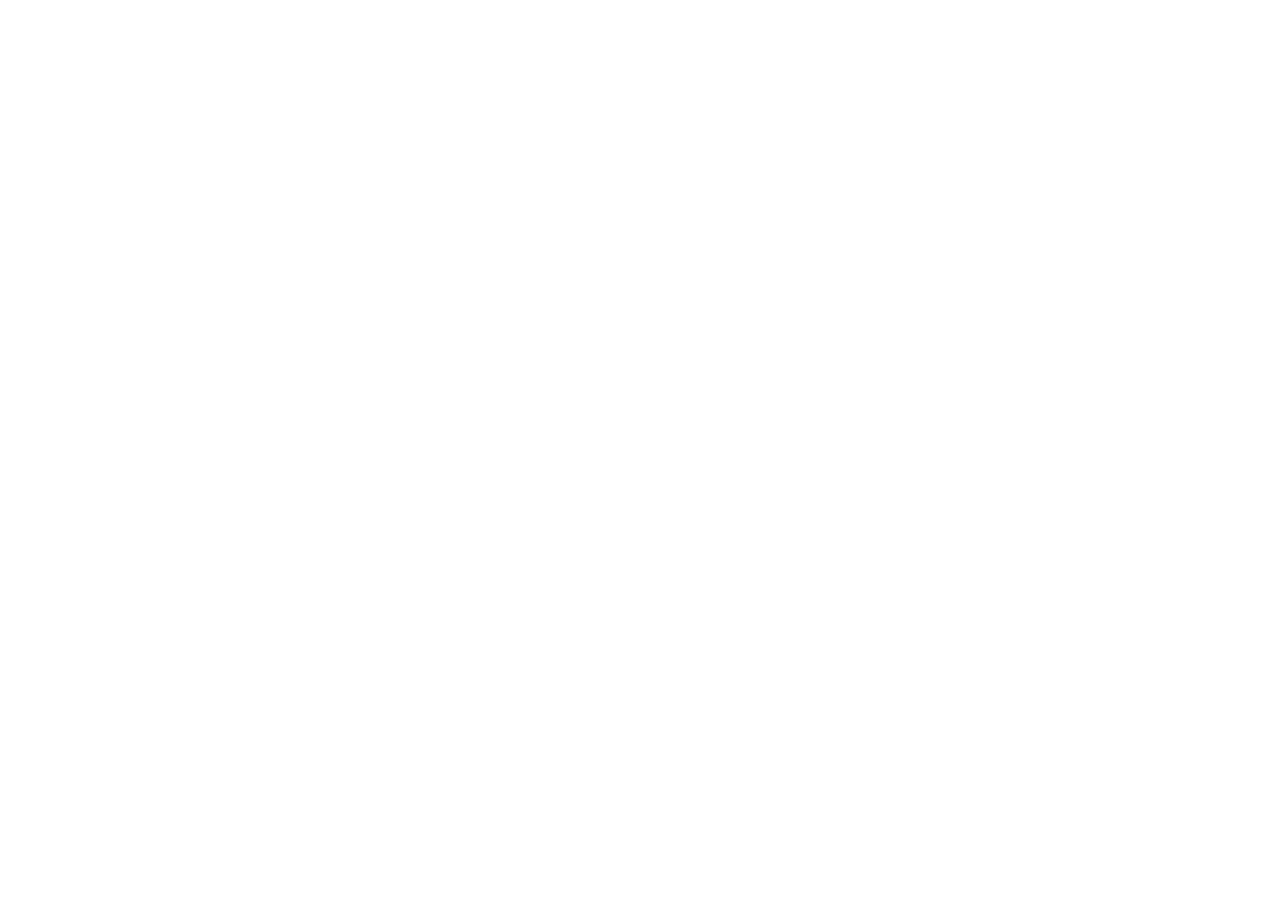
==== FlexboxSite/index.html @ 9bf292aa "Initial Commit" ====
<!DOCTYPE html>
<html lang="en">
<head>
    <meta charset="UTF-8">
    <meta name="viewport" content="width=device-width, initial-scale=1.0">
    <title>FLexbox Practice</title>
    <link href="style.css" rel="stylesheet" type="text/css">
</head>
<body>
    
</body>
</html>
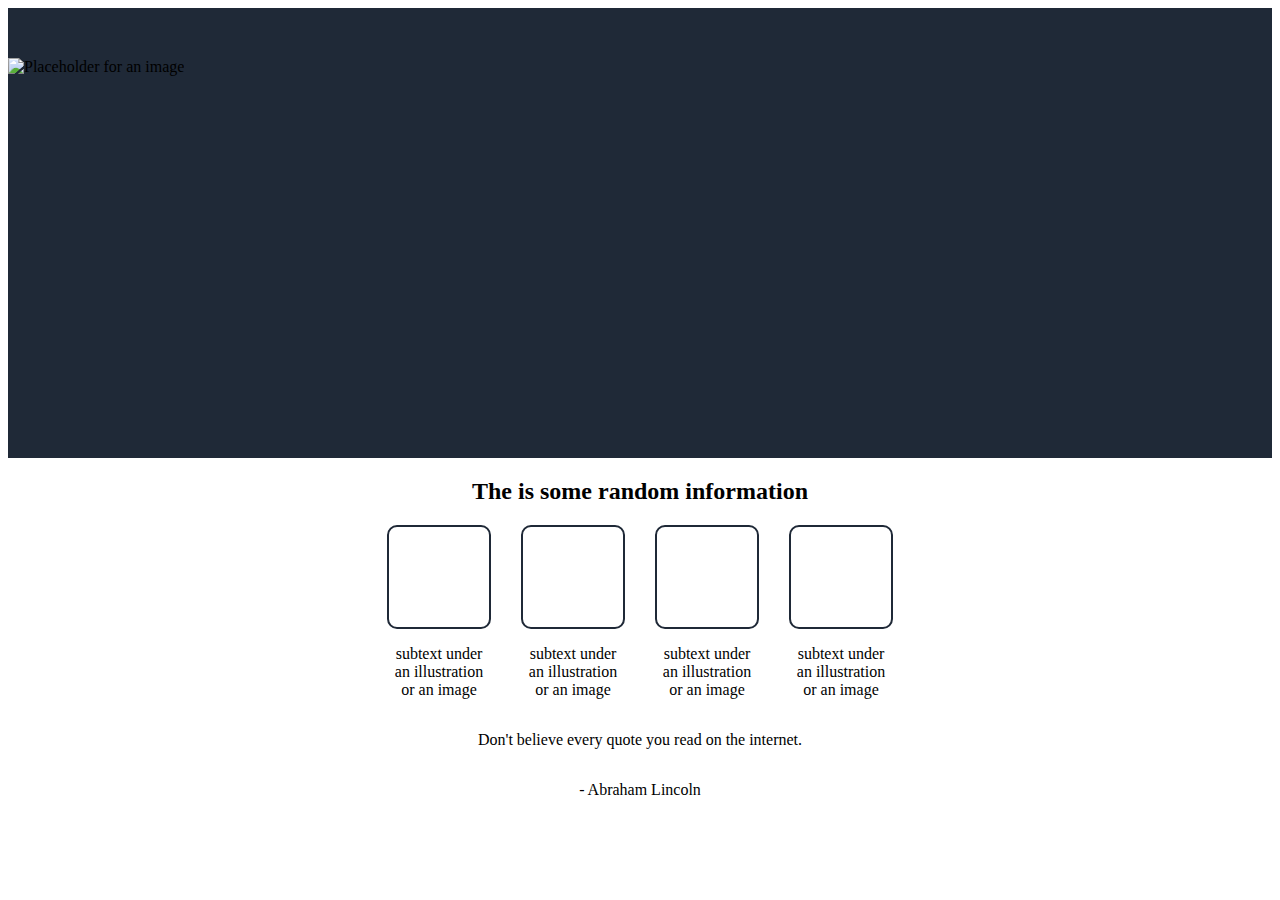
==== commit d4860e28: "FlexBox commit" ====
--- a/FlexboxSite/index.html
+++ b/FlexboxSite/index.html
@@ -3,10 +3,87 @@
 <head>
     <meta charset="UTF-8">
     <meta name="viewport" content="width=device-width, initial-scale=1.0">
-    <title>FLexbox Practice</title>
+    <title>Flexbox Practice</title>
     <link href="style.css" rel="stylesheet" type="text/css">
 </head>
 <body>
-    
+    <div class="header">
+        <div class="headerLogo">
+
+        </div>
+
+        <div class="headerLinks">
+            <div>
+
+            </div>
+
+            <div>
+        
+            </div>
+        
+            <div>
+        
+            </div>
+        </div>
+    </div>
+
+    <div class="info">
+        <div>
+
+        </div>
+
+        <div>
+            <img src="" alt="Placeholder for an image">
+        </div>
+    </div>
+
+    <div class="randomInfo">
+        <div>
+            <h2>The is some random information</h2>
+        </div>
+        
+        <div class="randomBoxes">
+            <div class="randomBox">
+                <div>
+
+                </div>
+                <p>subtext under an illustration or an image</p>
+            </div>
+        
+            <div class="randomBox">
+                <div>
+
+                </div>
+                <p>subtext under an illustration or an image</p>
+            </div>
+        
+            <div class="randomBox">
+                <div>
+
+                </div>
+                <p>subtext under an illustration or an image</p>
+            </div>
+
+            <div class="randomBox">
+                <div>
+
+                </div>
+                <p>subtext under an illustration or an image</p>
+            </div>
+        </div>
+    </div>
+
+    <div class="quotes">
+        <p class="qoute">Don't believe every quote you read on the internet.</p>
+        <p class="quoter">- Abraham Lincoln</p>
+    </div>
+
+    <div>
+
+    </div>
+
+    <div>
+
+    </div>
 </body>
 </html>--- a/FlexboxSite/style.css
+++ b/FlexboxSite/style.css
@@ -0,0 +1,52 @@
+.header {
+    height: 50px;
+    background-color: #1F2937;
+    display:flex;
+}
+
+.info {
+    height: 400px;
+    background-color: #1F2937;
+    display:flex;
+}
+
+.randomInfo {
+    justify-content: center;
+    align-items: center;
+    display: flex;
+    flex-direction: column;
+}
+
+.randomBoxes {
+    display: flex;
+    gap: 30px;
+}
+
+
+.randomBox {
+    display: flex;
+    flex-direction: column;
+    inline-size: min-content;
+}
+
+.randomBox div {
+    border: solid #1F2937 2px;
+    border-radius: 10px;
+    height: 100px;
+    width: 100px;
+}
+
+.randomBox p {
+    text-align: center;
+}
+
+.quotes {
+    display: flex;
+    flex-direction: column;
+    justify-content: center;
+    align-items: center;
+}
+
+.quote {
+    text-align: left;
+}